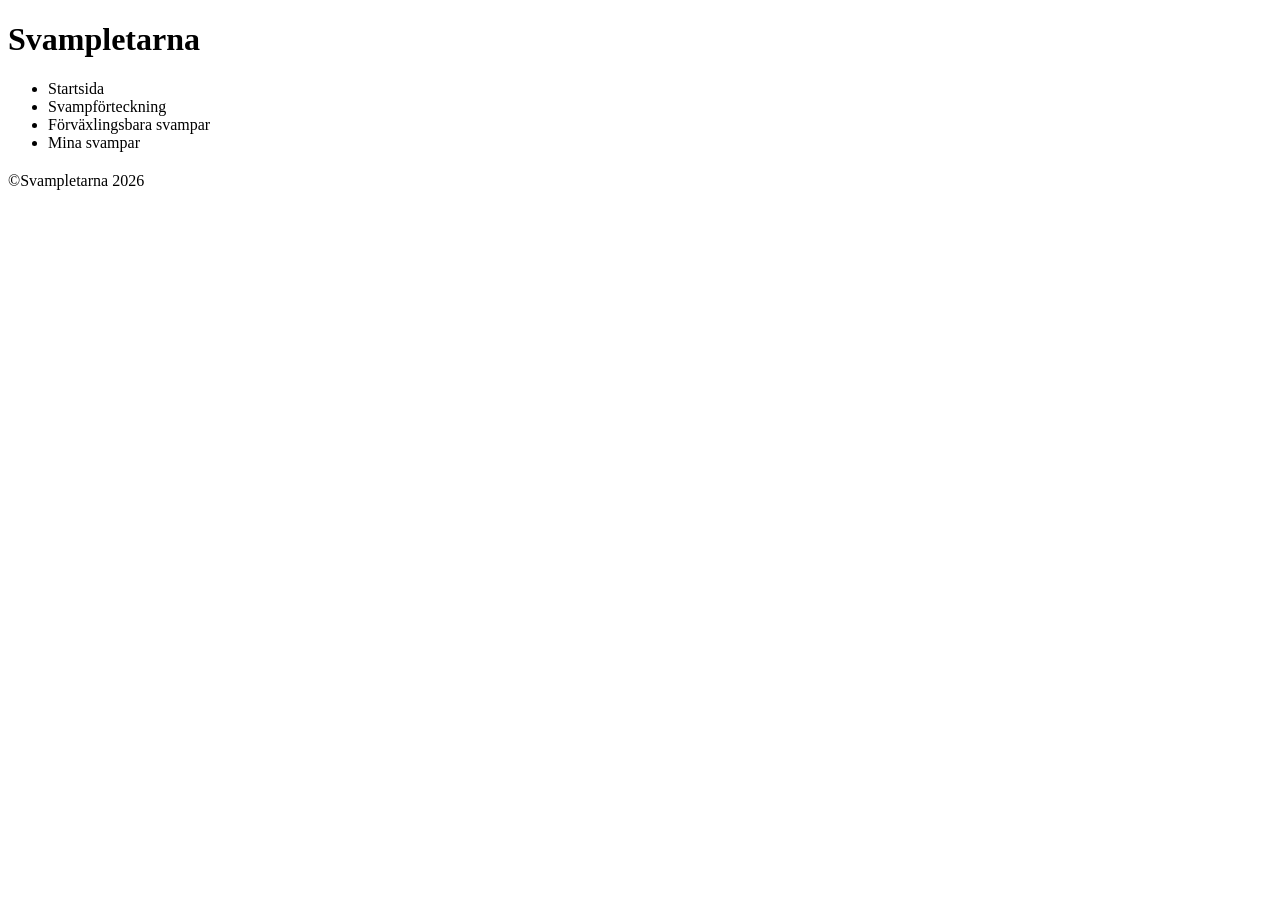
==== index.html @ 51cd695a "Mappar, index Mappstruktur och index" ====
<!DOCTYPE html>
<html lang="sv">
<head>
    <meta charset="UTF-8">
    <meta name="viewport" content="width=device-width, initial-scale=1.0">
    <title>Svampletarna</title>
    <link rel="stylesheet" href="css/style.css">
    <script src="scripts/script.js" defer></script>
</head>
<body>
    <header>
        <h1>Svampletarna</h1>
    </header>
    <nav>
        <ul>
            <li>Startsida</li>
            <li>Svampförteckning</li>
            <li>Förväxlingsbara svampar</li>
            <li>Mina svampar</li>
        </ul>
    </nav>    
    <main>
        <section>
            <article>
                <h2></h2>
                <p></p>
            </article>
        </section>
         <section>
            <article>
                <h2></h2>
                <p></p>
            </article>
        </section>
    </main>
    <footer>
        <p>&copy;Svampletarna 2026 </p>
    </footer>
</body>
</html>
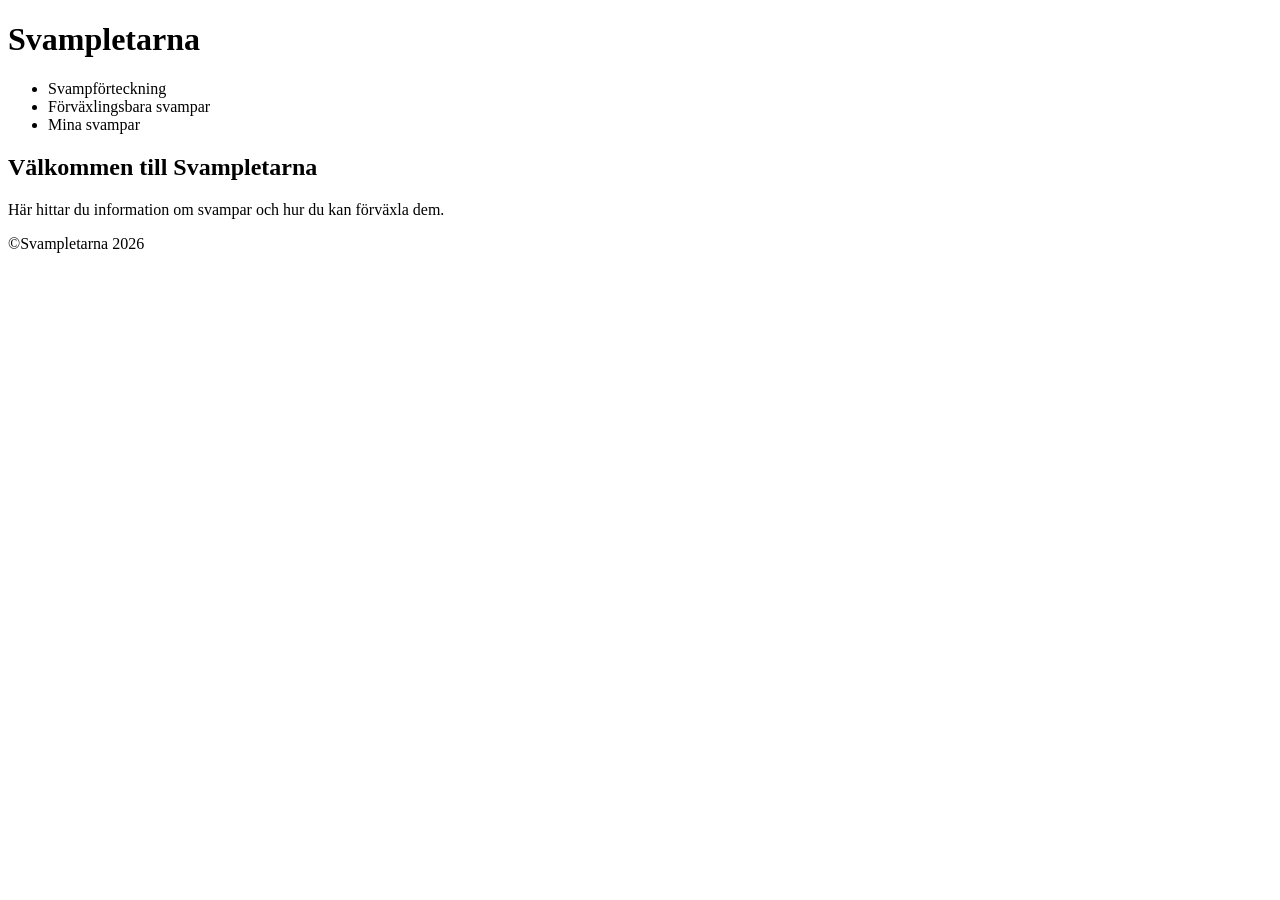
==== commit ca028874: "HTML struktur och mappstruktur Lite placeholders i mapparna för att mapparna ska synas, ändras i eft" ====
--- a/index.html
+++ b/index.html
@@ -13,7 +13,6 @@
     </header>
     <nav>
         <ul>
-            <li>Startsida</li>
             <li>Svampförteckning</li>
             <li>Förväxlingsbara svampar</li>
             <li>Mina svampar</li>
@@ -22,14 +21,8 @@
     <main>
         <section>
             <article>
-                <h2></h2>
-                <p></p>
-            </article>
-        </section>
-         <section>
-            <article>
-                <h2></h2>
-                <p></p>
+                <h2>Välkommen till Svampletarna</h2>
+                <p>Här hittar du information om svampar och hur du kan förväxla dem.</p>
             </article>
         </section>
     </main>
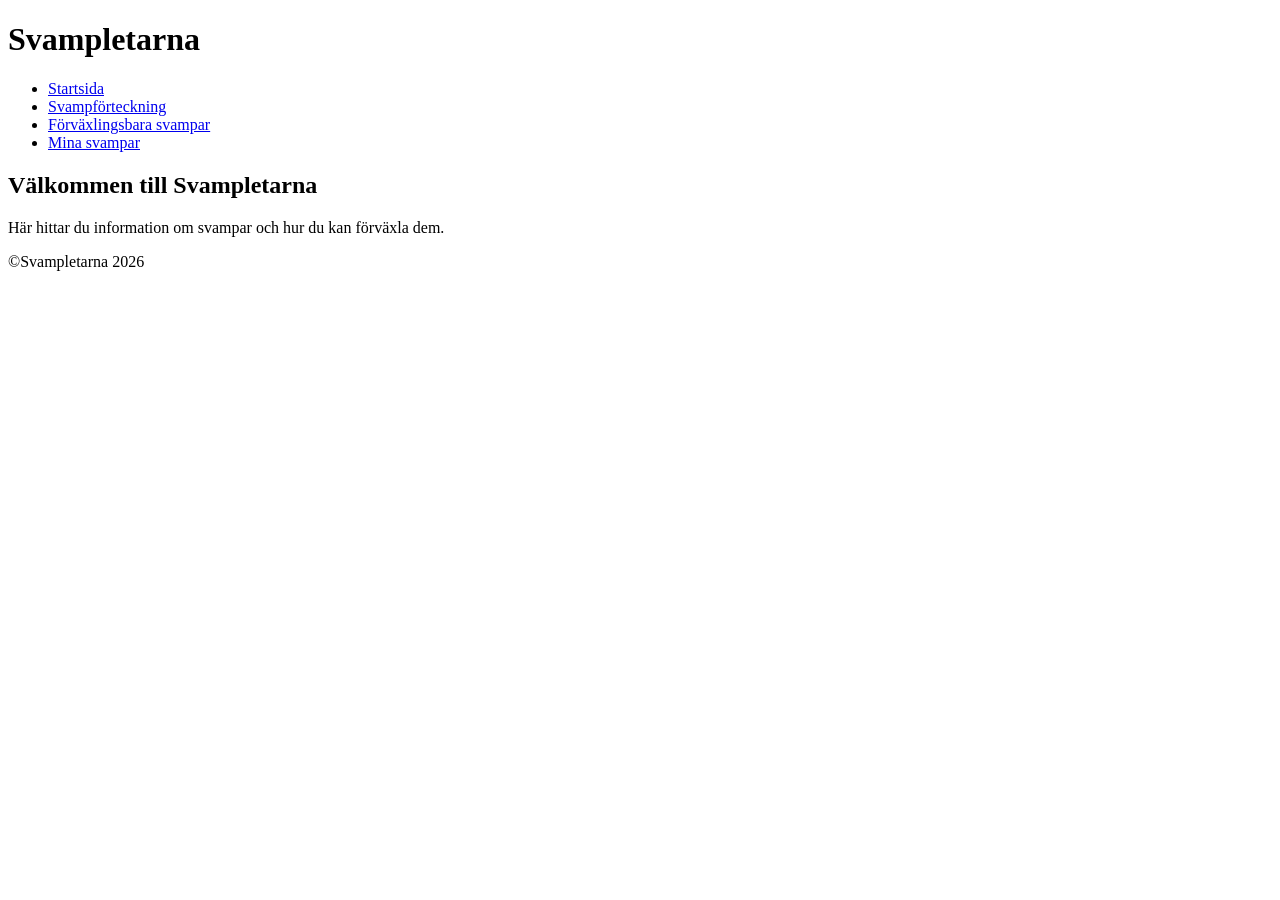
==== commit 8e48b5a5: "Placeholder text, Länkar ihop sidor skapade <a> för att länka ihop sidor. Tips för andra index ligge" ====
--- a/index.html
+++ b/index.html
@@ -13,9 +13,10 @@
     </header>
     <nav>
         <ul>
-            <li>Svampförteckning</li>
-            <li>Förväxlingsbara svampar</li>
-            <li>Mina svampar</li>
+            <li><a href="index.html">Startsida</a></li>
+            <li><a href="pages/svampar.html">Svampförteckning</a></li>
+            <li><a href="pages/forvaxling.html">Förväxlingsbara svampar</a></li>
+            <li><a href="pages/minasvampar.html">Mina svampar</a></li>
         </ul>
     </nav>    
     <main>
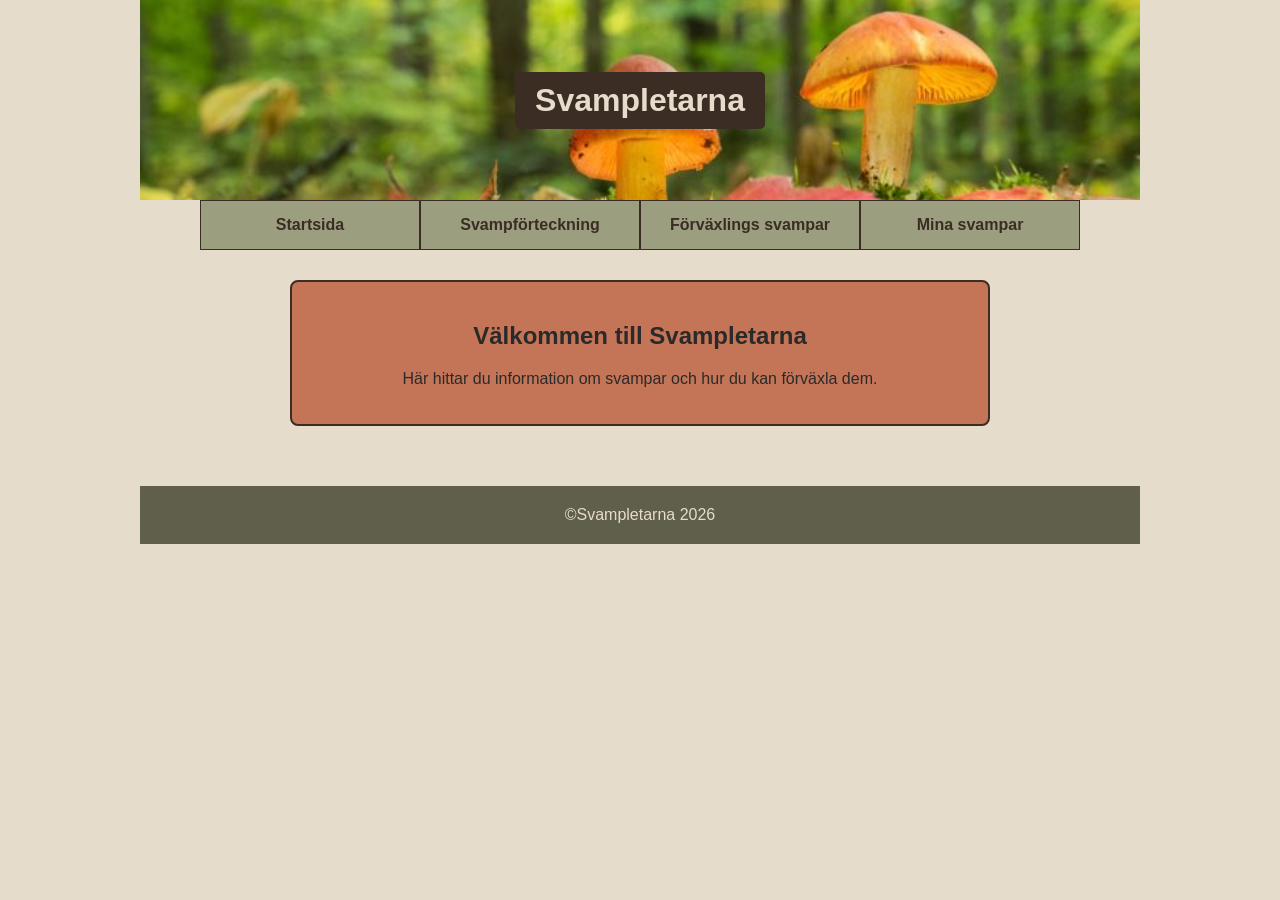
==== commit 8c28cfc4: "Melvin css kod" ====
--- a/index.html
+++ b/index.html
@@ -13,14 +13,14 @@
     </header>
     <nav>
         <ul>
-            <li><a href="index.html">Startsida</a></li>
-            <li><a href="pages/svampar.html">Svampförteckning</a></li>
-            <li><a href="pages/forvaxling.html">Förväxlingsbara svampar</a></li>
-            <li><a href="pages/minasvampar.html">Mina svampar</a></li>
+            <li><a href="./index.html">Startsida</a></li>
+            <li><a href="./pages/svampar.html">Svampförteckning</a></li>
+            <li><a href="./pages/forvaxling.html">Förväxlings svampar</a></li>
+            <li><a href="./pages/minasvampar.html">Mina svampar</a></li>
         </ul>
     </nav>    
     <main>
-        <section>
+        <section class="intro">
             <article>
                 <h2>Välkommen till Svampletarna</h2>
                 <p>Här hittar du information om svampar och hur du kan förväxla dem.</p>
--- a/css/style.css
+++ b/css/style.css
@@ -0,0 +1,181 @@
+/* Färgschema */
+:root {
+    --beige: #e6dccb;
+    --terracotta: #c47457;
+    --sageGreen: #9c9e80;
+    --ochre: #b68036;
+    --oliveGreen: #605f4b;
+    --darkBrown: #3b2c24;
+    --darkGray: #2a2a2a;
+}
+
+/* Grundinställningar */
+* {
+    box-sizing: border-box;
+}
+
+body {
+    margin: 0 auto;
+    max-width: 1000px;
+    background-color: var(--beige);
+    color: var(--darkGray);
+    font-family: Arial, sans-serif;
+}
+
+/* Header med skogsbakgrund */
+header {
+    height: 200px;
+    display: flex;
+    justify-content: center;
+    align-items: center;
+    background-image: url("../images/forest.jpg.jpg");
+    background-size: cover;
+    background-position: center;
+}
+
+/* Sidans titel */
+header h1 {
+    color: var(--beige);
+    background-color: var(--darkBrown);
+    padding: 10px 20px;
+    border-radius: 5px;
+}
+
+/* Skapar mellanrum runt navigationen */
+nav {
+    padding: 0 clamp(15px, 5vw, 60px);
+}
+
+/* Navigation för mobil */
+nav ul {
+    display: flex;
+    flex-direction: column;
+    list-style: none;
+    margin: 0;
+    padding: 0;
+}
+
+nav li {
+    flex: 1;
+}
+
+nav a {
+    display: block;
+    padding: 15px;
+    text-align: center;
+    text-decoration: none;
+    background-color: var(--sageGreen);
+    color: var(--darkBrown);
+    border: 1px solid var(--darkBrown);
+    font-weight: bold;
+}
+
+/* Visar tydligt vilket menyval som är markerat */
+nav a:hover,
+nav a:focus-visible {
+    background-color: var(--ochre);
+}
+
+
+/* Huvudinnehåll */
+main {
+    padding: 30px clamp(15px, 5vw, 60px);
+}
+
+/* Inledning på alla sidor */
+.intro {
+    text-align: center;
+    max-width: 700px;
+    margin: 0 auto 30px;
+    background-color: var(--terracotta);
+    border: 2px solid var(--darkBrown);
+    border-radius: 8px;
+    padding: 20px;
+}
+
+/* Svampförteckning för mobil */
+#shroomlist {
+    display: grid;
+    gap: 20px;
+}
+
+/* Svampkort */
+#shroomlist article {
+    background-color: var(--sageGreen);
+    border: 2px solid var(--darkBrown);
+    border-radius: 8px;
+    padding: 20px;
+}
+
+/* Bilder i svampkorten */
+#shroomlist img {
+    display: block;
+    max-width: 100%;
+    height: auto;
+}
+
+/* Förväxlingsbara svampar för mobil */
+#differenceList {
+    display: grid;
+    gap: 20px;
+    align-items: start;
+}
+
+/* Klickbara svampkort */
+#differenceList details {
+    background-color: var(--sageGreen);
+    border: 2px solid var(--darkBrown);
+    border-radius: 8px;
+    padding: 20px;
+}
+
+/* Rubrik som går att klicka på */
+#differenceList summary {
+    font-weight: bold;
+    cursor: pointer;
+}
+
+/* Svampkort på Mina svampar */
+.myMushroom article {
+    background-color: var(--sageGreen);
+    border: 2px solid var(--darkBrown);
+    border-radius: 8px;
+    padding: 20px;
+}
+
+/* Mellanrum mellan svampkorten */
+.myMushroom {
+    margin-bottom: 20px;
+}
+
+/* Sidfot på alla sidor */
+footer {
+    background-color: var(--oliveGreen);
+    color: var(--beige);
+    text-align: center;
+    padding: 20px;
+}
+
+footer p {
+    margin: 0;
+}
+
+
+
+/* Navigation för desktop */
+@media (min-width: 768px) {
+    nav ul {
+        flex-direction: row;
+    }
+
+    /* Två svampkort bredvid varandra */
+    #shroomlist {
+        grid-template-columns: repeat(2, minmax(0, 1fr));
+    }
+
+    /* Två kolumner på förväxlingssidan */
+    #differenceList {
+        grid-template-columns: repeat(2, minmax(0, 1fr));
+    }
+
+}
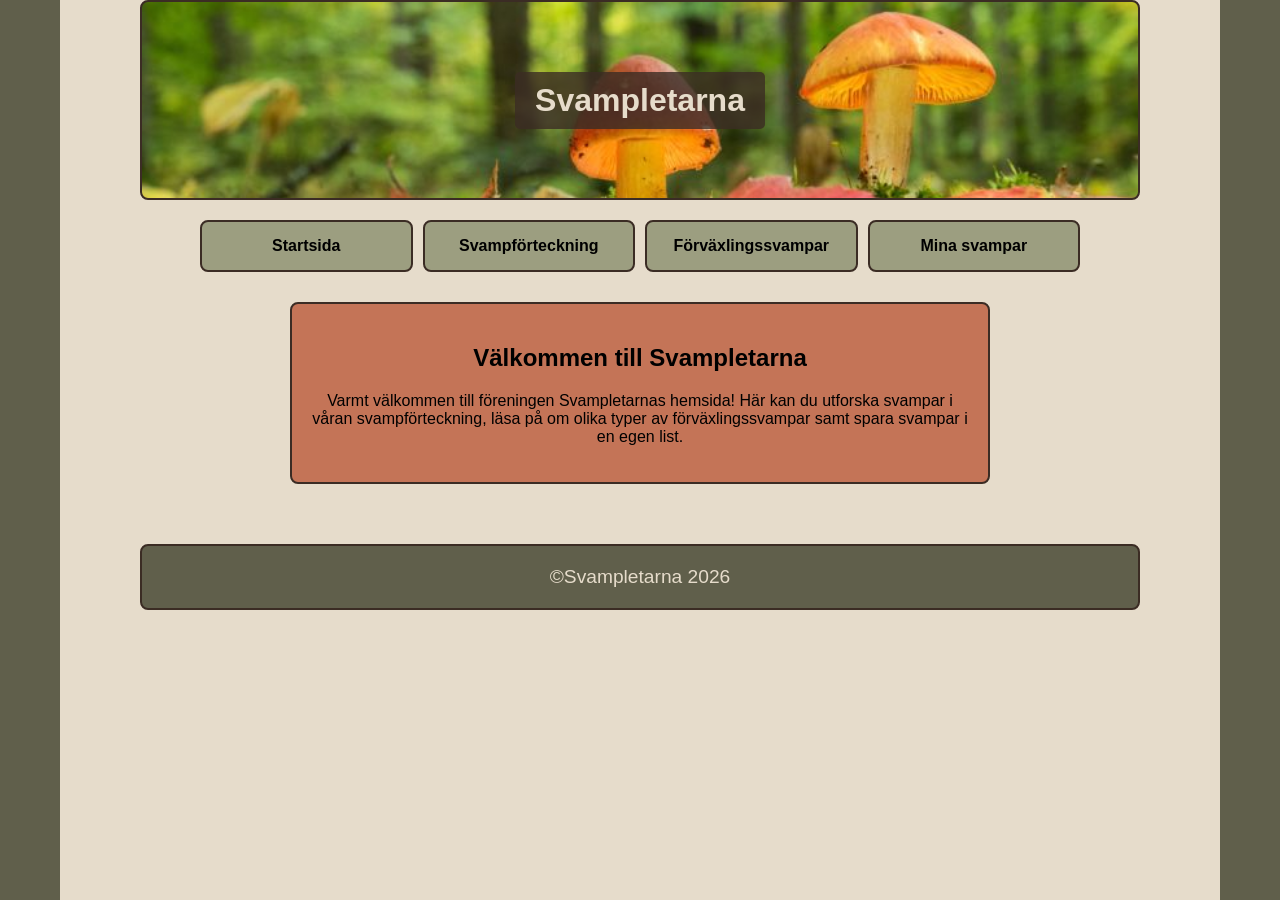
==== commit 919c89ca: "Slutfix Uppdaterat:  CSS - främst färger för bättre kontrast. Samt gjort footer lite större.  HTML -" ====
--- a/index.html
+++ b/index.html
@@ -1,12 +1,14 @@
 <!DOCTYPE html>
 <html lang="sv">
+
 <head>
     <meta charset="UTF-8">
     <meta name="viewport" content="width=device-width, initial-scale=1.0">
-    <title>Svampletarna</title>
-    <link rel="stylesheet" href="css/style.css">
-    <script src="scripts/script.js" defer></script>
+    <title>Svampletarna - Startsida</title>
+    <link rel="stylesheet" href="./css/style.css">
+    <script src="./scripts/script.js" defer></script>
 </head>
+
 <body>
     <header>
         <h1>Svampletarna</h1>
@@ -15,15 +17,17 @@
         <ul>
             <li><a href="./index.html">Startsida</a></li>
             <li><a href="./pages/svampar.html">Svampförteckning</a></li>
-            <li><a href="./pages/forvaxling.html">Förväxlings svampar</a></li>
+            <li><a href="./pages/forvaxling.html">Förväxlingssvampar</a></li>
             <li><a href="./pages/minasvampar.html">Mina svampar</a></li>
         </ul>
-    </nav>    
+    </nav>
     <main>
         <section class="intro">
             <article>
                 <h2>Välkommen till Svampletarna</h2>
-                <p>Här hittar du information om svampar och hur du kan förväxla dem.</p>
+                <p>Varmt välkommen till föreningen Svampletarnas hemsida! Här kan du utforska svampar i våran
+                    svampförteckning, läsa på om olika typer av förväxlingssvampar samt spara svampar i en egen list.
+                </p>
             </article>
         </section>
     </main>
@@ -31,4 +35,5 @@
         <p>&copy;Svampletarna 2026 </p>
     </footer>
 </body>
-</html>
+
+</html>
--- a/css/style.css
+++ b/css/style.css
@@ -31,12 +31,14 @@
     background-image: url("../images/forest.jpg.jpg");
     background-size: cover;
     background-position: center;
+    border: 2px solid var(--darkBrown);
+    border-radius: 8px;
 }
 
 /* Sidans titel */
 header h1 {
     color: var(--beige);
-    background-color: var(--darkBrown);
+    background-color: rgba(59, 44, 36, 0.8);
     padding: 10px 20px;
     border-radius: 5px;
 }
@@ -44,19 +46,24 @@
 /* Skapar mellanrum runt navigationen */
 nav {
     padding: 0 clamp(15px, 5vw, 60px);
+    margin-top: 20px;
+    
 }
 
 /* Navigation för mobil */
 nav ul {
     display: flex;
     flex-direction: column;
+    gap: 10px;
     list-style: none;
     margin: 0;
     padding: 0;
+    
 }
 
 nav li {
     flex: 1;
+    
 }
 
 nav a {
@@ -66,8 +73,10 @@
     text-decoration: none;
     background-color: var(--sageGreen);
     color: var(--darkBrown);
-    border: 1px solid var(--darkBrown);
+    border: 2px solid var(--darkBrown);
+    border-radius: 8px;
     font-weight: bold;
+    color: black;
 }
 
 /* Visar tydligt vilket menyval som är markerat */
@@ -91,16 +100,19 @@
     border: 2px solid var(--darkBrown);
     border-radius: 8px;
     padding: 20px;
-}
-
-/* Svampförteckning för mobil */
-#shroomlist {
+    color: black;
+}
+
+/* Svamplistor för mobil */
+#shroomlist,
+#myShroomList {
     display: grid;
     gap: 20px;
 }
 
-/* Svampkort */
-#shroomlist article {
+/* Svampkort på båda sidorna */
+#shroomlist article,
+#myShroomList article {
     background-color: var(--sageGreen);
     border: 2px solid var(--darkBrown);
     border-radius: 8px;
@@ -108,7 +120,8 @@
 }
 
 /* Bilder i svampkorten */
-#shroomlist img {
+#shroomlist img,
+#myShroomList img {
     display: block;
     max-width: 100%;
     height: auto;
@@ -153,13 +166,41 @@
     background-color: var(--oliveGreen);
     color: var(--beige);
     text-align: center;
+    border: 2px solid var(--darkBrown);
+    border-radius: 8px;
     padding: 20px;
 }
 
 footer p {
     margin: 0;
-}
-
+    font-size: 1.2rem;
+}
+
+/* Knappar för Lägg till, Ta bort och Rensa listan */
+#shroomlist button,
+#myShroomList button,
+#clearButton {
+    background-color: var(--beige);
+    color: var(--darkBrown);
+    border: 1px solid var(--darkBrown);
+    border-radius: 8px;
+    padding: 10px 15px;
+    font-weight: bold;
+    cursor: pointer;
+}
+
+/* Ändrar färg när muspekaren är över knappen */
+#shroomlist button:hover:not(:disabled),
+#myShroomList button:hover,
+#clearButton:hover {
+    background-color: var(--ochre);
+}
+
+/* Utseende för svampar som redan är tillagda */
+#shroomlist button:disabled {
+    opacity: 0.6;
+    cursor: default;
+}
 
 
 /* Navigation för desktop */
@@ -168,14 +209,19 @@
         flex-direction: row;
     }
 
-    /* Två svampkort bredvid varandra */
-    #shroomlist {
-        grid-template-columns: repeat(2, minmax(0, 1fr));
+    /* Två kolumner för alla svampkort på desktop */
+#shroomlist,
+#myShroomList,
+#differenceList {
+    grid-template-columns: repeat(2, minmax(0, 1fr));
     }
-
-    /* Två kolumner på förväxlingssidan */
-    #differenceList {
-        grid-template-columns: repeat(2, minmax(0, 1fr));
+}
+
+/* Dekorativa kanter på större skärmar */
+@media (min-width: 1100px) {
+    html {
+        border-left: 60px solid var(--oliveGreen);
+        border-right: 60px solid var(--oliveGreen);
+        min-height: 100%;
     }
-
-}
+}
